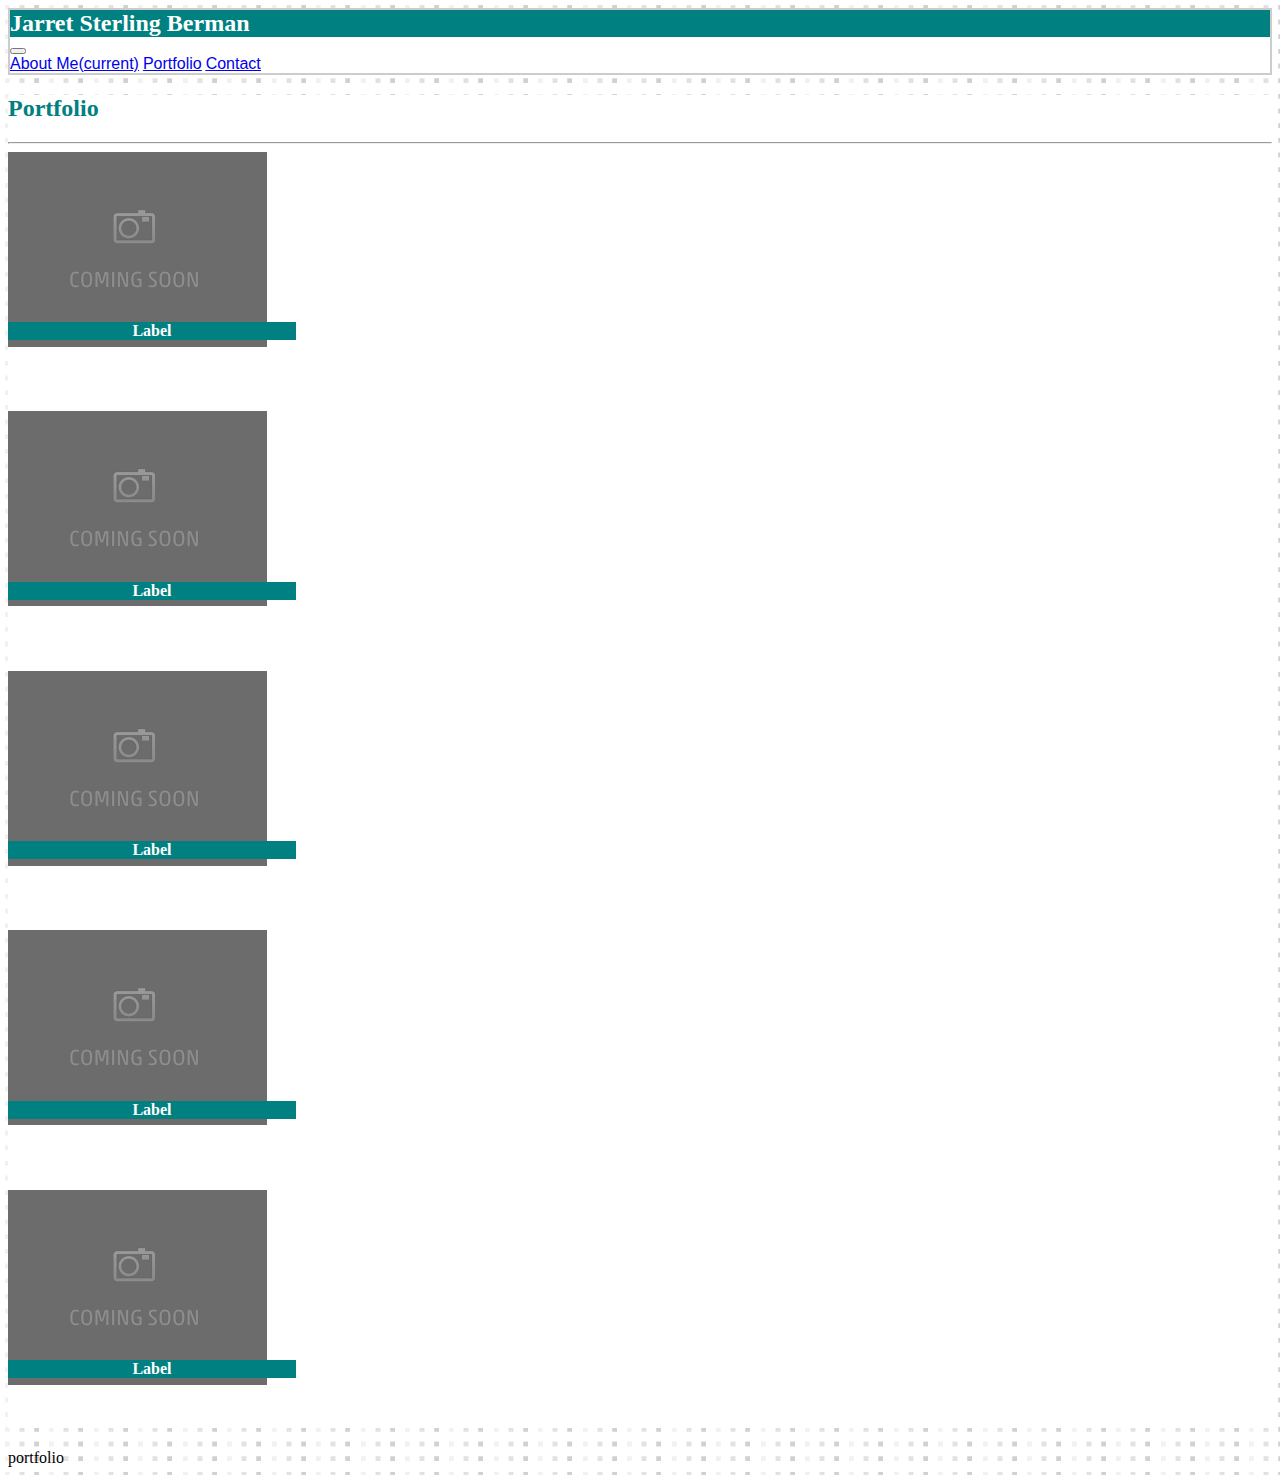
==== portfolio.html @ 2c4a3f0c "bootstrap stuff yo" ====
<!DOCTYPE html>
<html lang="en">
<head>
    <meta charset="UTF-8">
    <meta name="viewport" content="width=device-width, initial-scale=1.0">
    <meta http-equiv="X-UA-Compatible" content="ie=edge">
    <title>Document</title>
    <link rel="stylesheet" href="https://stackpath.bootstrapcdn.com/bootstrap/4.1.3/css/bootstrap.min.css" integrity="sha384-MCw98/SFnGE8fJT3GXwEOngsV7Zt27NXFoaoApmYm81iuXoPkFOJwJ8ERdknLPMO" crossorigin="anonymous">
    <link rel="stylesheet" type="text/css" href="style.css">
    <script src="https://code.jquery.com/jquery-3.3.1.slim.min.js" integrity="sha384-q8i/X+965DzO0rT7abK41JStQIAqVgRVzpbzo5smXKp4YfRvH+8abtTE1Pi6jizo" crossorigin="anonymous"></script>
<script src="https://cdnjs.cloudflare.com/ajax/libs/popper.js/1.14.3/umd/popper.min.js" integrity="sha384-ZMP7rVo3mIykV+2+9J3UJ46jBk0WLaUAdn689aCwoqbBJiSnjAK/l8WvCWPIPm49" crossorigin="anonymous"></script>
<script src="https://stackpath.bootstrapcdn.com/bootstrap/4.1.3/js/bootstrap.min.js" integrity="sha384-ChfqqxuZUCnJSK3+MXmPNIyE6ZbWh2IMqE241rYiqJxyMiZ6OW/JmZQ5stwEULTy" crossorigin="anonymous"></script>
</head>
<body class="dots">
        <nav class="navbar navbar-expand-lg navbar-light bg-light py-0 headerx" >
                <div class="container px-0">
                        <div class="teal Gtext btext px-3 py-3 brand1">Jarret Sterling Berman</div>
                        <button class="navbar-toggler" type="button" data-toggle="collapse" data-target="#navbarNavAltMarkup" aria-controls="navbarNavAltMarkup" aria-expanded="false" aria-label="Toggle navigation">
                            <span class="navbar-toggler-icon"></span>
                        </button>
                        <div class="collapse navbar-collapse" id="navbarNavAltMarkup">
                            <div class="navbar-nav ml-auto">
                                    <a class="nav-item nav-link Atext" href="index.html"><u>About Me</u><span class="sr-only">(current)</span></a>
                                    <a class="nav-item nav-link border-right border-left Atext" href="portfolio.html"><u>Portfolio</u></a>
                                    <a class="nav-item nav-link Atext" href="contact.html"><u>Contact</u></a>   
                            </div>
                        </div>
                </div>
            </nav>
    <div class="container border mt-5 bkgd">
        <div class= "row justify-content-center">
            <div class= "col-sm-11 my-5">
                <h2 class="tealtext Gtext btext">Portfolio</h2>
                <hr>
                <div class ="card m-1 float-left zero" style="width: 18rem;">
                    <img src="assets/images/comingsoon.png">
                    <h4 class ="teal Gtext p-1 label"> Label</h3>
                </div>
                <div class ="card m-1 float-left zero" style="width: 18rem;">
                    <img src="assets/images/comingsoon.png">
                    <h4 class ="teal Gtext p-1 label"> Label</h3>
                </div>
                <div class ="card m-1 float-left zero" style="width: 18rem;">
                    <img src="assets/images/comingsoon.png">
                    <h4 class ="teal Gtext p-1 label"> Label</h3>
                </div>
                <div class ="card m-1 float-left zero" style="width: 18rem;">
                    <img src="assets/images/comingsoon.png">
                    <h4 class ="teal Gtext p-1 label"> Label</h3>
                </div>
                <div class ="card m-1 float-left zero" style="width: 18rem;">
                    <img src="assets/images/comingsoon.png">
                    <h4 class ="teal Gtext p-1 label"> Label</h3>
                </div>
            </div>
        </div>
    </div>
portfolio
</body>
</html>
---- style.css ----
.teal{
    background-color: teal;
    color:white;
}

.tealtext{
    color: teal;
}

.Gtext{
    font-family: Georgia, 'Times New Roman', Times, serif
}

.Atext{
    font-family:Arial, Helvetica, sans-serif;
}

.btext{
    font-weight: bold;
}

.brand1 {
    font-size: 24px;
}
button1{
    border:none;
}
    button1:hover{
        background-color: #e89f0c;
    }

.label {
    position: relative;
    top: -50px;
    text-align: center;
}

.zero {
    border:none; 

}

.headerx {
    background-color:white;
    border: 2px solid #cccccc;
}
.dots{
    background-image:url("assets/images/tiny-squares/tiny-squares.png")
}
.bkgd{
    background-color:white;
}
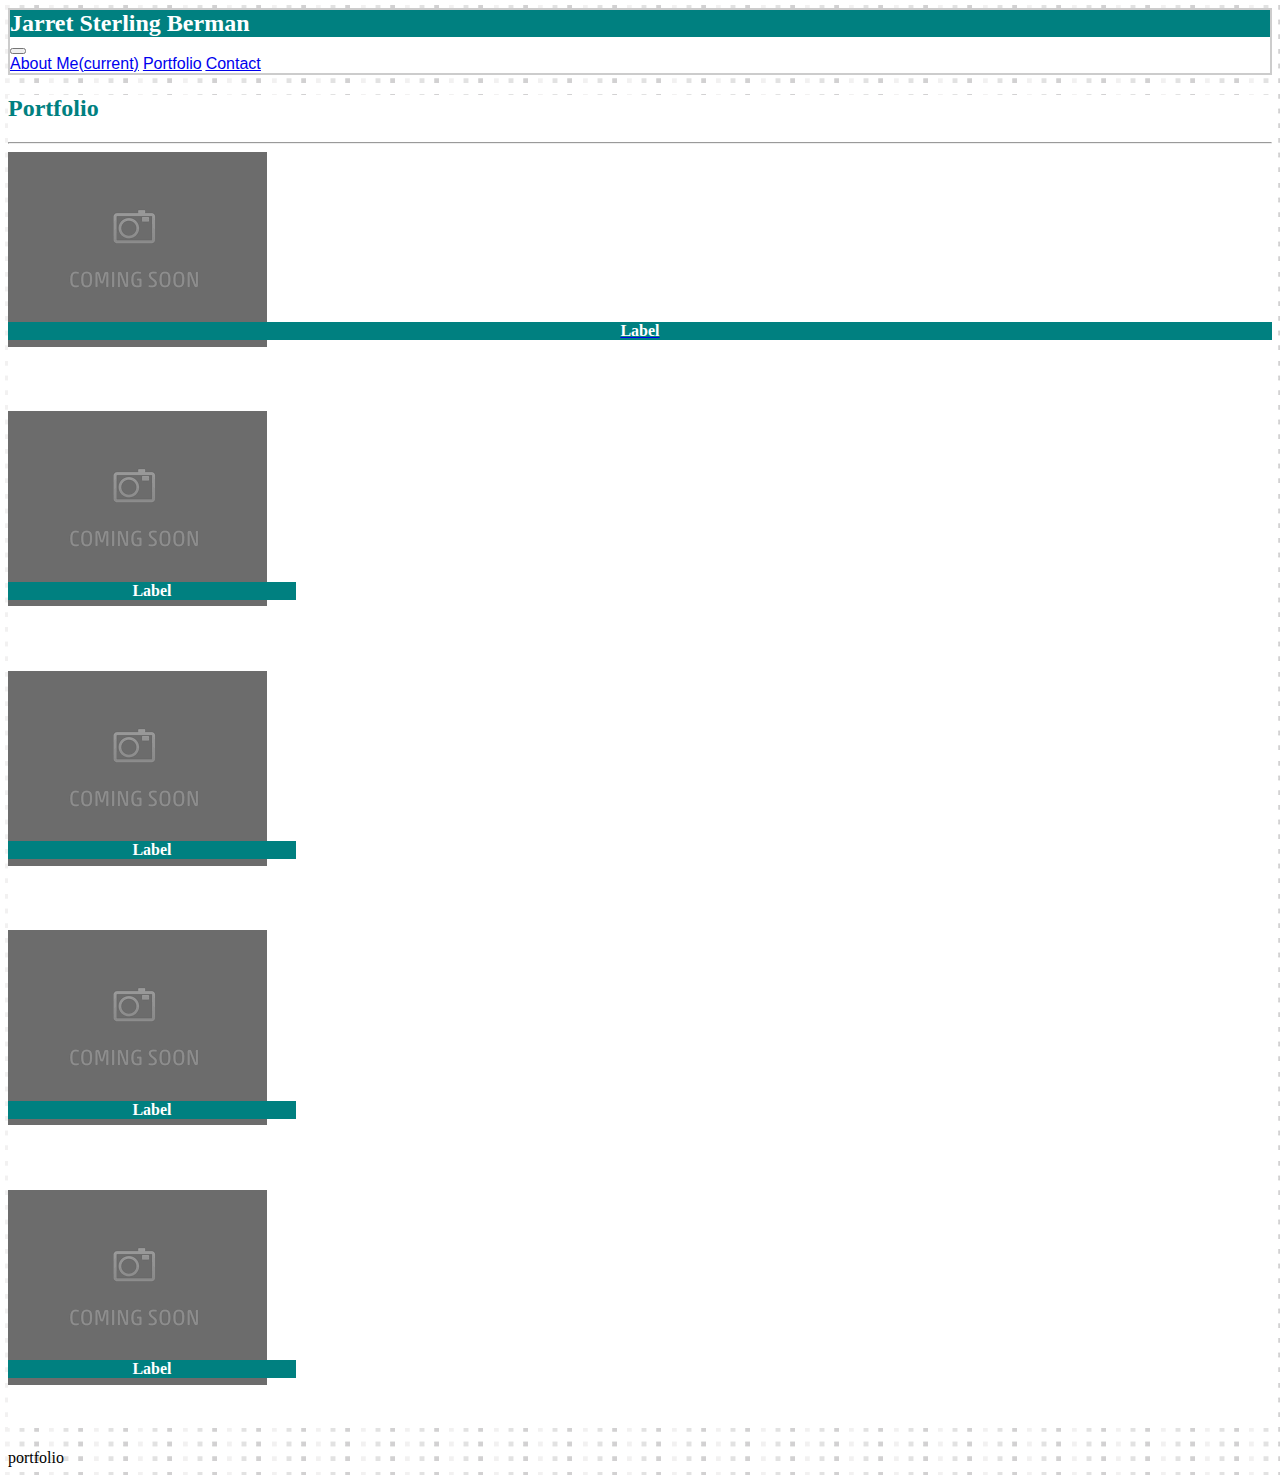
==== commit e5cb561d: "portfolio link update" ====
--- a/portfolio.html
+++ b/portfolio.html
@@ -32,10 +32,10 @@
             <div class= "col-sm-11 my-5">
                 <h2 class="tealtext Gtext btext">Portfolio</h2>
                 <hr>
-                <div class ="card m-1 float-left zero" style="width: 18rem;">
+                <a href="https://jberman11.github.io/Word_Guess_Game"class ="card m-1 float-left zero" style="width: 18rem;">
                     <img src="assets/images/comingsoon.png">
                     <h4 class ="teal Gtext p-1 label"> Label</h3>
-                </div>
+                    </a>
                 <div class ="card m-1 float-left zero" style="width: 18rem;">
                     <img src="assets/images/comingsoon.png">
                     <h4 class ="teal Gtext p-1 label"> Label</h3>
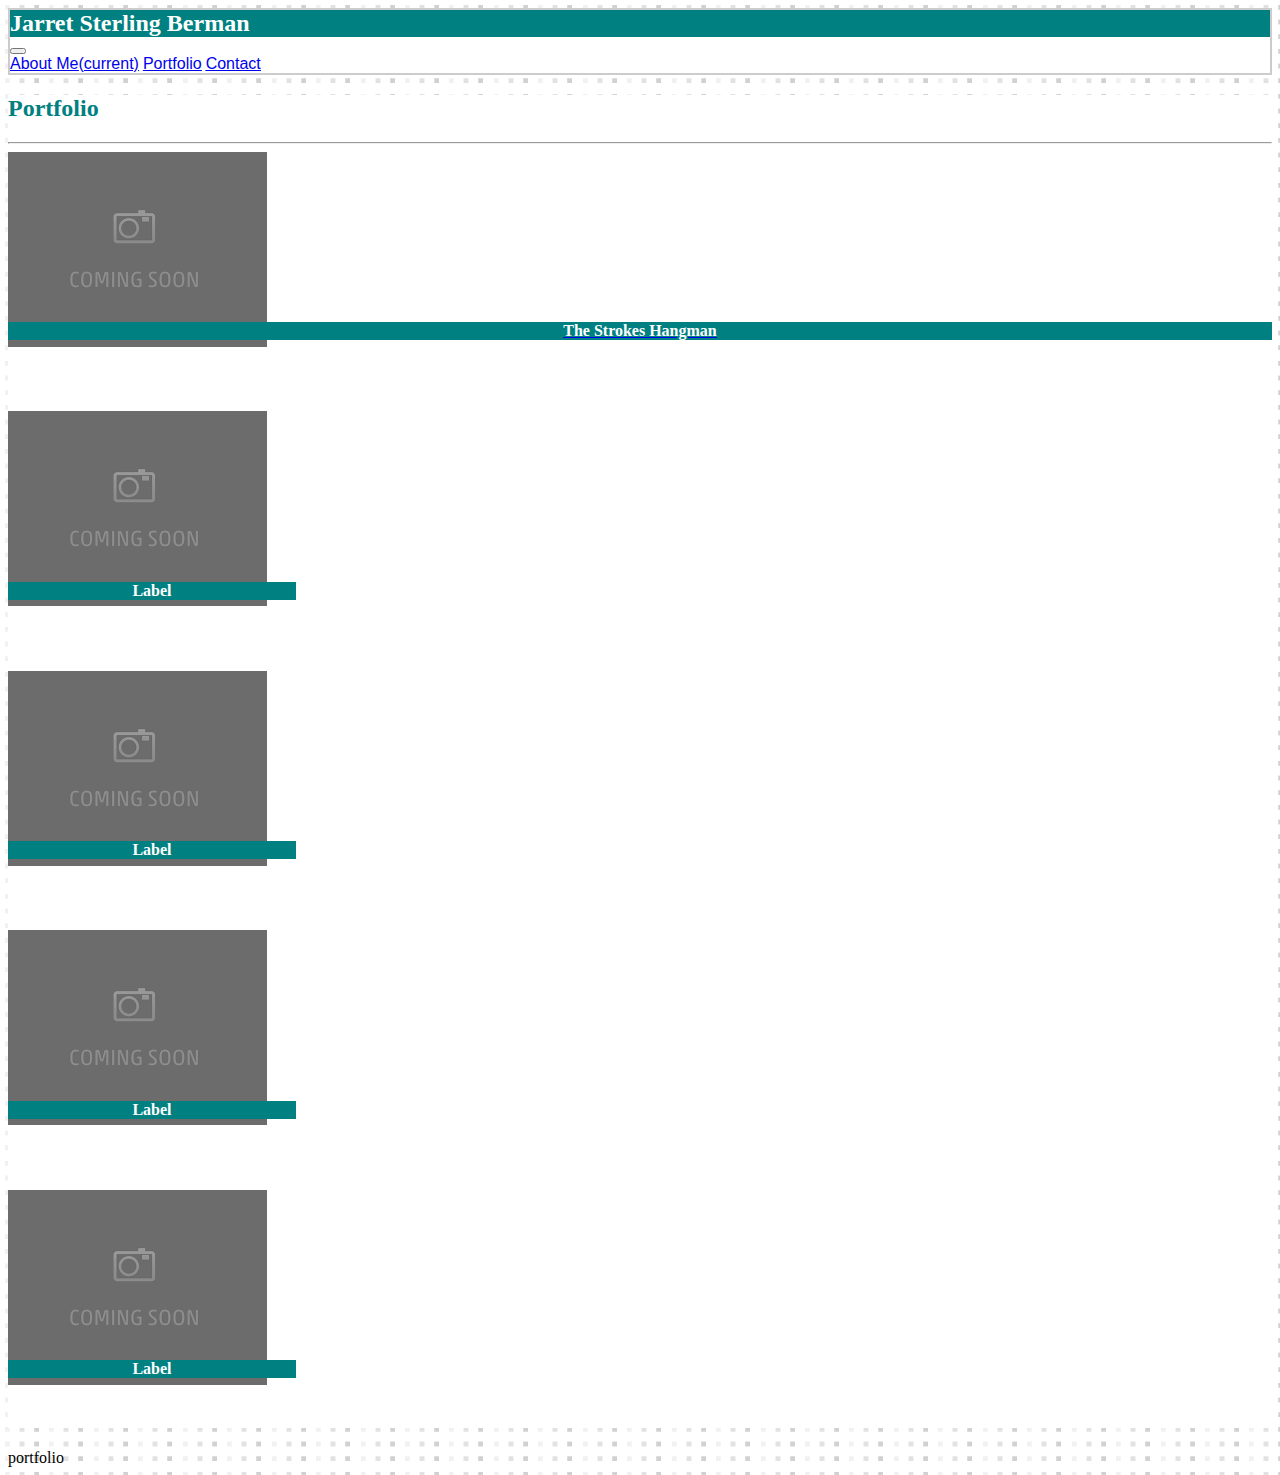
==== commit 5e17f528: "shrug" ====
--- a/portfolio.html
+++ b/portfolio.html
@@ -34,7 +34,7 @@
                 <hr>
                 <a href="https://jberman11.github.io/Word_Guess_Game"class ="card m-1 float-left zero" style="width: 18rem;">
                     <img src="assets/images/comingsoon.png">
-                    <h4 class ="teal Gtext p-1 label"> Label</h3>
+                    <h4 class ="teal Gtext p-1 label">The Strokes Hangman</h3>
                     </a>
                 <div class ="card m-1 float-left zero" style="width: 18rem;">
                     <img src="assets/images/comingsoon.png">
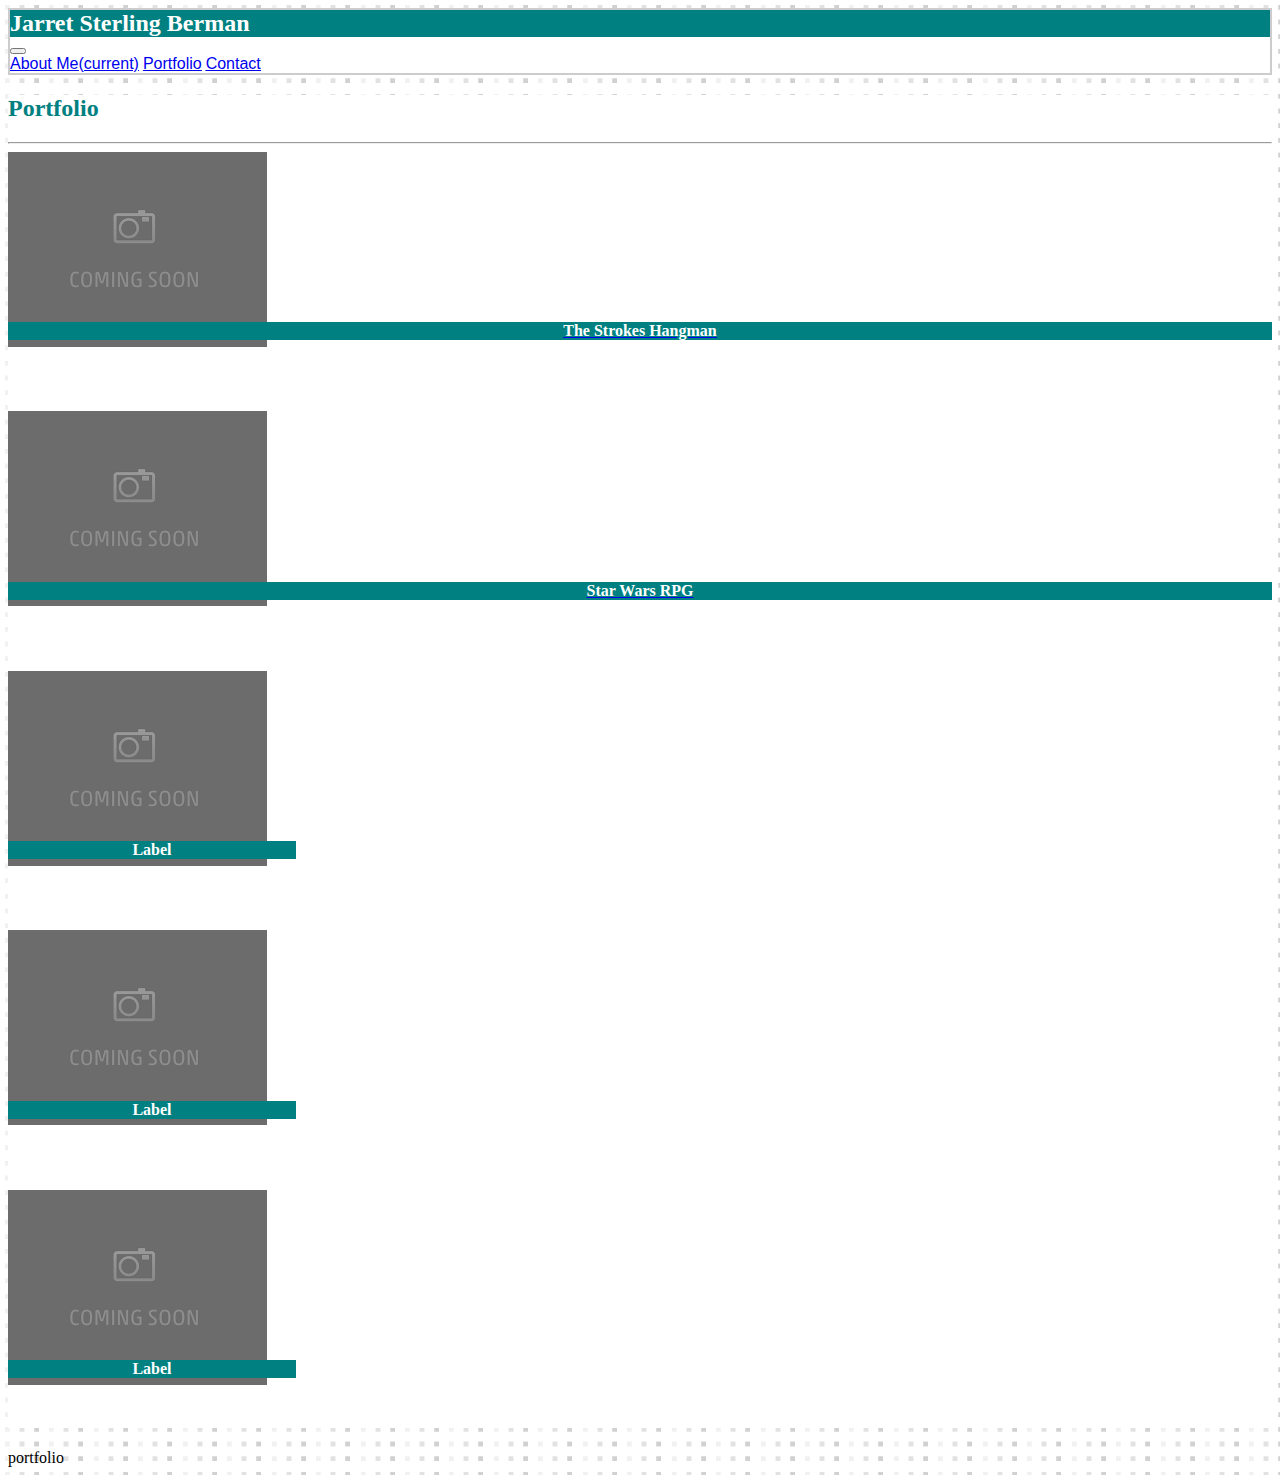
==== commit 974f5555: "portfolio update" ====
--- a/portfolio.html
+++ b/portfolio.html
@@ -36,10 +36,10 @@
                     <img src="assets/images/comingsoon.png">
                     <h4 class ="teal Gtext p-1 label">The Strokes Hangman</h3>
                     </a>
-                <div class ="card m-1 float-left zero" style="width: 18rem;">
+                <a  href="https://jberman11.github.io/Star_Wars_Game" class ="card m-1 float-left zero" style="width: 18rem;">
                     <img src="assets/images/comingsoon.png">
-                    <h4 class ="teal Gtext p-1 label"> Label</h3>
-                </div>
+                    <h4 class ="teal Gtext p-1 label"> Star Wars RPG</h3>
+                    </a>
                 <div class ="card m-1 float-left zero" style="width: 18rem;">
                     <img src="assets/images/comingsoon.png">
                     <h4 class ="teal Gtext p-1 label"> Label</h3>
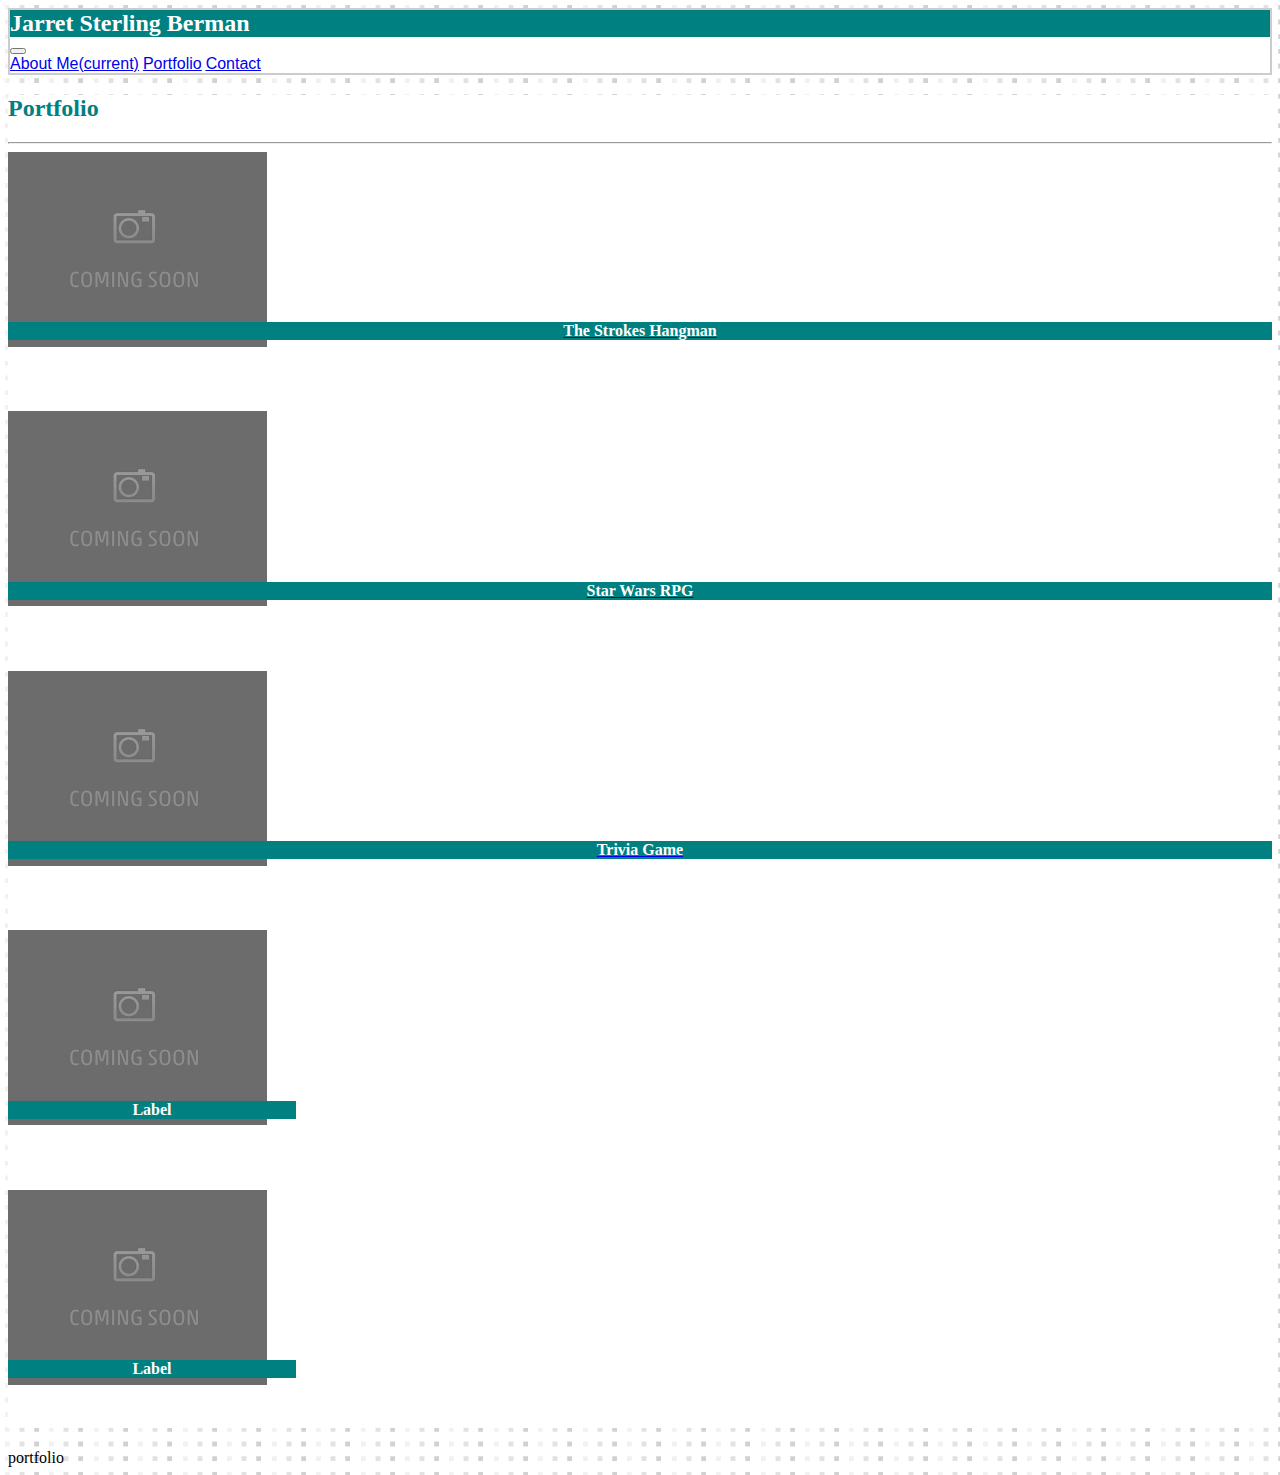
==== commit 3a4c4a15: "update" ====
--- a/portfolio.html
+++ b/portfolio.html
@@ -40,10 +40,10 @@
                     <img src="assets/images/comingsoon.png">
                     <h4 class ="teal Gtext p-1 label"> Star Wars RPG</h3>
                     </a>
-                <div class ="card m-1 float-left zero" style="width: 18rem;">
+                <a href ="https://jberman11.github.io/triviagame" class ="card m-1 float-left zero" style="width: 18rem;">
                     <img src="assets/images/comingsoon.png">
-                    <h4 class ="teal Gtext p-1 label"> Label</h3>
-                </div>
+                    <h4 class ="teal Gtext p-1 label"> Trivia Game</h3>
+                    </a>
                 <div class ="card m-1 float-left zero" style="width: 18rem;">
                     <img src="assets/images/comingsoon.png">
                     <h4 class ="teal Gtext p-1 label"> Label</h3>
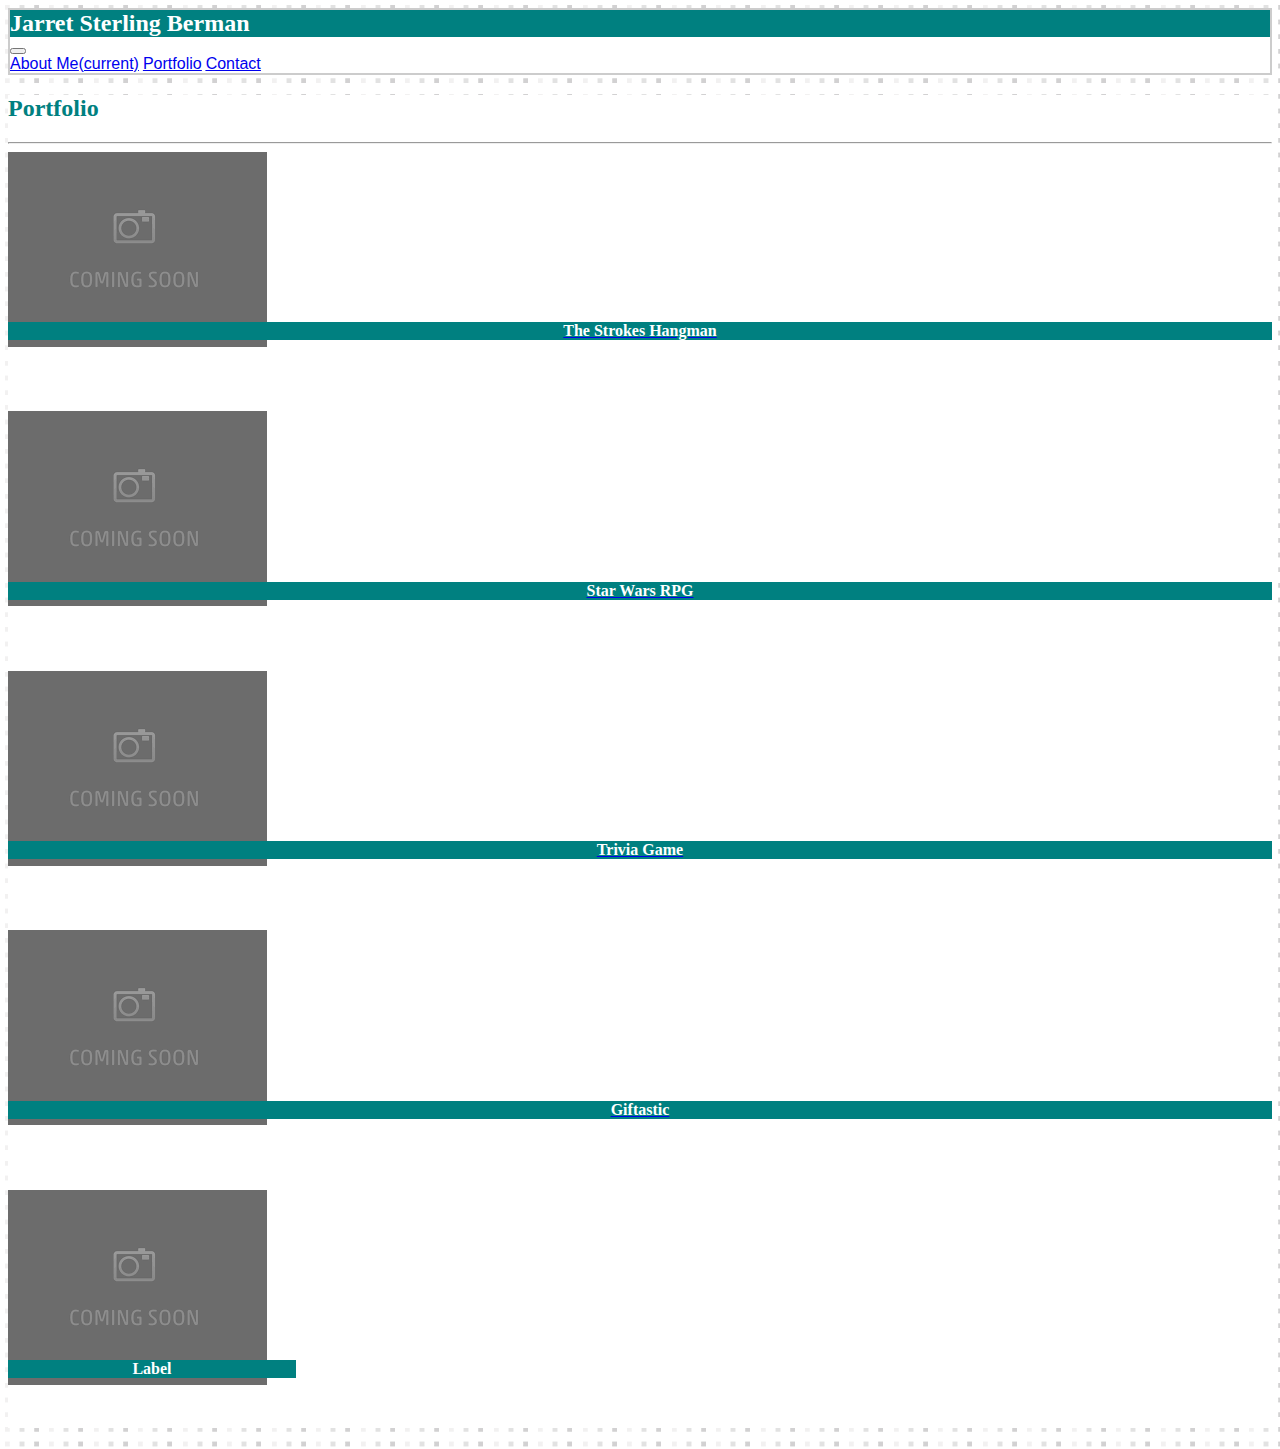
==== commit 47a5e7dc: "portfolio update" ====
--- a/portfolio.html
+++ b/portfolio.html
@@ -44,10 +44,10 @@
                     <img src="assets/images/comingsoon.png">
                     <h4 class ="teal Gtext p-1 label"> Trivia Game</h3>
                     </a>
-                <div class ="card m-1 float-left zero" style="width: 18rem;">
+                <a href = "https://jberman11.github.io/giftastic" class ="card m-1 float-left zero" style="width: 18rem;">
                     <img src="assets/images/comingsoon.png">
-                    <h4 class ="teal Gtext p-1 label"> Label</h3>
-                </div>
+                    <h4 class ="teal Gtext p-1 label"> Giftastic</h3>
+                    </a>
                 <div class ="card m-1 float-left zero" style="width: 18rem;">
                     <img src="assets/images/comingsoon.png">
                     <h4 class ="teal Gtext p-1 label"> Label</h3>
@@ -55,6 +55,6 @@
             </div>
         </div>
     </div>
-portfolio
+
 </body>
 </html>
